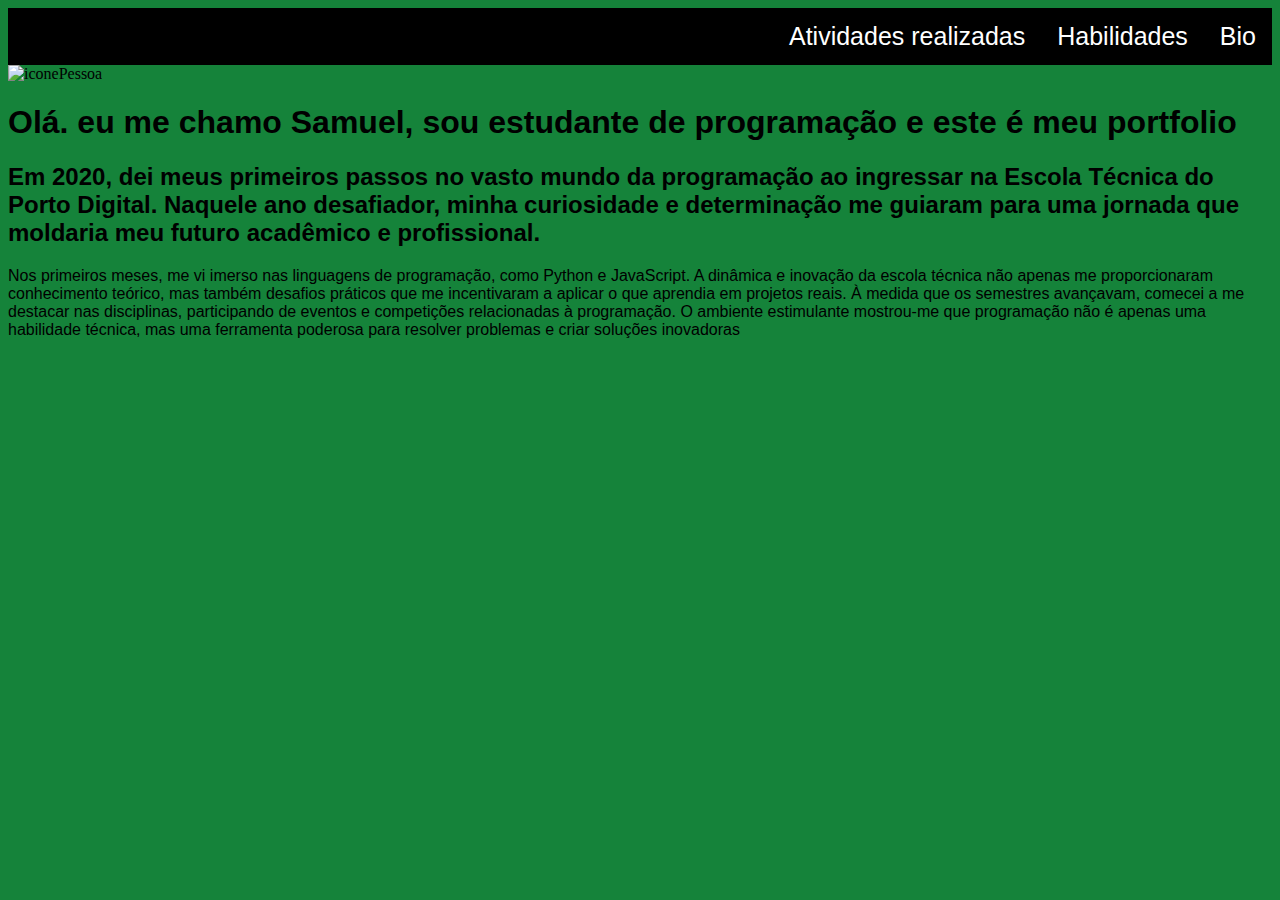
==== fwdatt/index.html @ d502ac50 "Add files via upload" ====
<!DOCTYPE html>
<html lang="pt_BR">
<head>
    <meta charset="UTF-8">
    <meta name="viewport" content="width=device-width, initial-scale=1.0">
    <title>Portfolio</title>
    <link rel="stylesheet" href="style.css">
</head>
<header>
    <div class="navbar">
        <a href="index.html">Bio</a>
        <a href="#habilidades">Habilidades</a>
        <a href="atividades.html">Atividades realizadas</a>


    </div>
</header>

<body>
    
    <div class="icon"><img src="imgs/4851855-200.png" alt="iconePessoa"></div>
    
    <div class="textoApresentacao">
        <h1>Olá. eu me chamo Samuel, sou estudante de programação e este é meu portfolio</h1>
    <h2>Em 2020, dei meus primeiros passos no vasto mundo da programação ao ingressar na Escola Técnica do Porto Digital. Naquele ano desafiador, minha curiosidade e determinação me guiaram para uma jornada que moldaria meu futuro acadêmico e profissional.</h2>
    <p>Nos primeiros meses, me vi imerso nas linguagens de programação, como Python e JavaScript. A dinâmica e inovação da escola técnica não apenas me proporcionaram conhecimento teórico, mas também desafios práticos que me incentivaram a aplicar o que aprendia em projetos reais. À medida que os semestres avançavam, comecei a me destacar nas disciplinas, participando de eventos e competições relacionadas à programação. O ambiente estimulante mostrou-me que programação não é apenas uma habilidade técnica, mas uma ferramenta poderosa para resolver problemas e criar soluções inovadoras</p>
    </div>




    
</body>
</html>
---- fwdatt/style.css ----
.navbar {
    background-color: black;
    overflow: hidden;
}

.navbar a{

    float: right;
    color: white;
    text-align: center;
    padding: 14px 16px;
    text-decoration: none;
    font-size: 25px;
    font-family: 'Lucida Sans', 'Lucida Sans Regular', 'Lucida Grande', 'Lucida Sans Unicode', Geneva, Verdana, sans-serif;
}

.navbar a:hover{
    background-color: rgb(71, 68, 255);
    color:  white;
}

.navbarr a.ativacao{

    background-color: brown;
    color: white;
}

body{
    background-color: rgb(21, 131, 58)
}

.textoApresentacao{
    font-family: 'Lucida Sans', 'Lucida Sans Regular', 'Lucida Grande', 'Lucida Sans Unicode', Geneva, Verdana, sans-serif;
}

.atts{

    text-decoration: none;
    text-align: center;
    font-size: 24px;
    background-color: black;
    width: 100%;
    font-family: 'Lucida Sans', 'Lucida Sans Regular', 'Lucida Grande', 'Lucida Sans Unicode', Geneva, Verdana, sans-serif;

}

#textatt{
    text-align: center;
    font-size: 30px;
    font-family: 'Lucida Sans', 'Lucida Sans Regular', 'Lucida Grande', 'Lucida Sans Unicode', Geneva, Verdana, sans-serif;
}

#texthabilidades{
    text-align: center;
    font-size: 30px;



}

.habilidadestext{
    text-align: center;
    font-size: 18px;
    font-family: 'Lucida Sans', 'Lucida Sans Regular', 'Lucida Grande', 'Lucida Sans Unicode', Geneva, Verdana, sans-serif;
}

.atividadetext{
    text-align: center;
    font-size: 18px;
    font-family: 'Lucida Sans', 'Lucida Sans Regular', 'Lucida Grande', 'Lucida Sans Unicode', Geneva, Verdana, sans-serif;

}
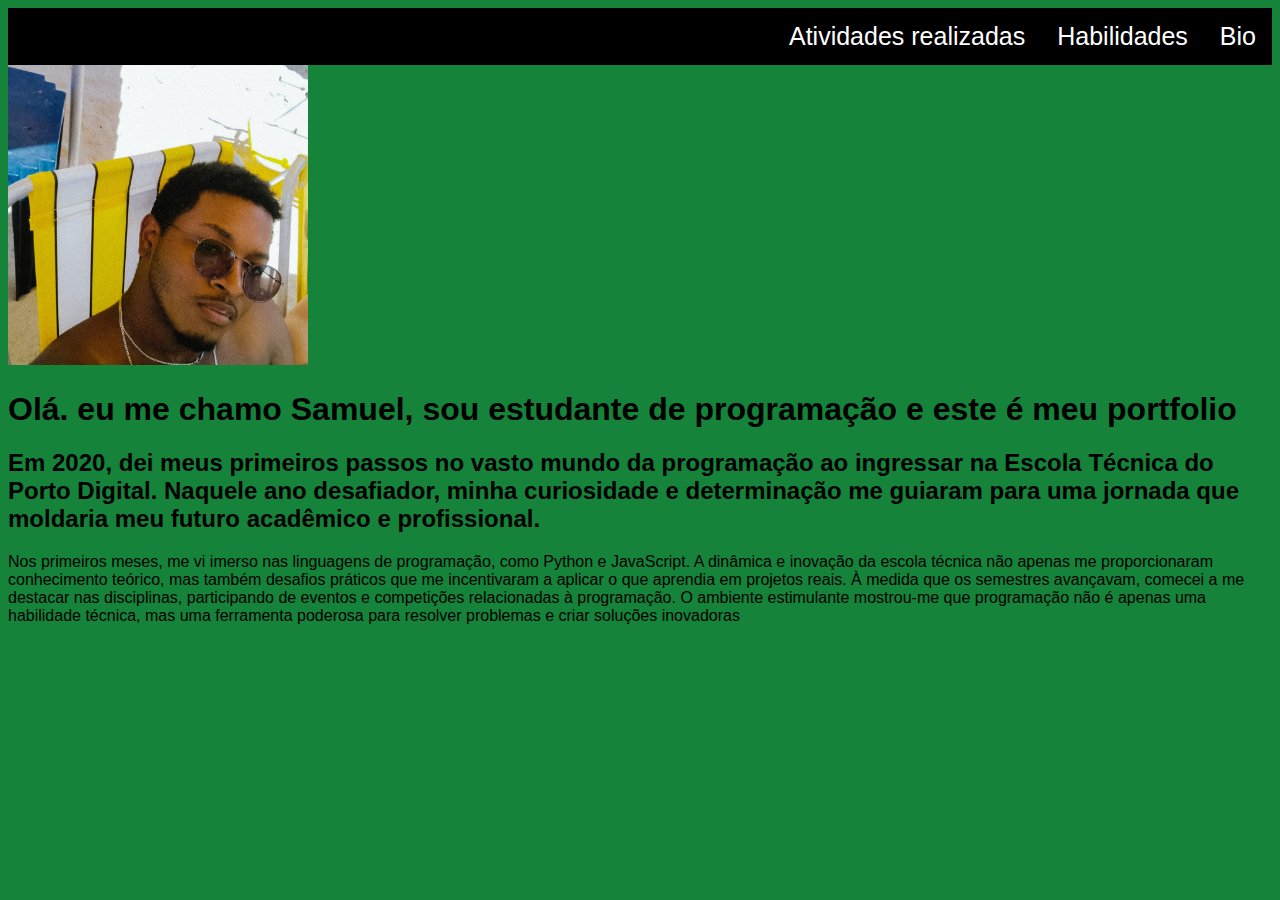
==== commit 263aee58: "Add files via upload" ====
--- a/fwdatt/index.html
+++ b/fwdatt/index.html
@@ -18,14 +18,14 @@
 
 <body>
     
-    <div class="icon"><img src="imgs/4851855-200.png" alt="iconePessoa"></div>
+    <div class="icon"><img src="eu.jpeg" alt="iconePessoa" width="300px"></div>
     
     <div class="textoApresentacao">
         <h1>Olá. eu me chamo Samuel, sou estudante de programação e este é meu portfolio</h1>
-    <h2>Em 2020, dei meus primeiros passos no vasto mundo da programação ao ingressar na Escola Técnica do Porto Digital. Naquele ano desafiador, minha curiosidade e determinação me guiaram para uma jornada que moldaria meu futuro acadêmico e profissional.</h2>
-    <p>Nos primeiros meses, me vi imerso nas linguagens de programação, como Python e JavaScript. A dinâmica e inovação da escola técnica não apenas me proporcionaram conhecimento teórico, mas também desafios práticos que me incentivaram a aplicar o que aprendia em projetos reais. À medida que os semestres avançavam, comecei a me destacar nas disciplinas, participando de eventos e competições relacionadas à programação. O ambiente estimulante mostrou-me que programação não é apenas uma habilidade técnica, mas uma ferramenta poderosa para resolver problemas e criar soluções inovadoras</p>
+        <h2>Em 2020, dei meus primeiros passos no vasto mundo da programação ao ingressar na Escola Técnica do Porto Digital. Naquele ano desafiador, minha curiosidade e determinação me guiaram para uma jornada que moldaria meu futuro acadêmico e profissional.</h2>
+        <p>Nos primeiros meses, me vi imerso nas linguagens de programação, como Python e JavaScript. A dinâmica e inovação da escola técnica não apenas me proporcionaram conhecimento teórico, mas também desafios práticos que me incentivaram a aplicar o que aprendia em projetos reais. À medida que os semestres avançavam, comecei a me destacar nas disciplinas, participando de eventos e competições relacionadas à programação. O ambiente estimulante mostrou-me que programação não é apenas uma habilidade técnica, mas uma ferramenta poderosa para resolver problemas e criar soluções inovadoras</p>
     </div>
-
+           
 
 
 
